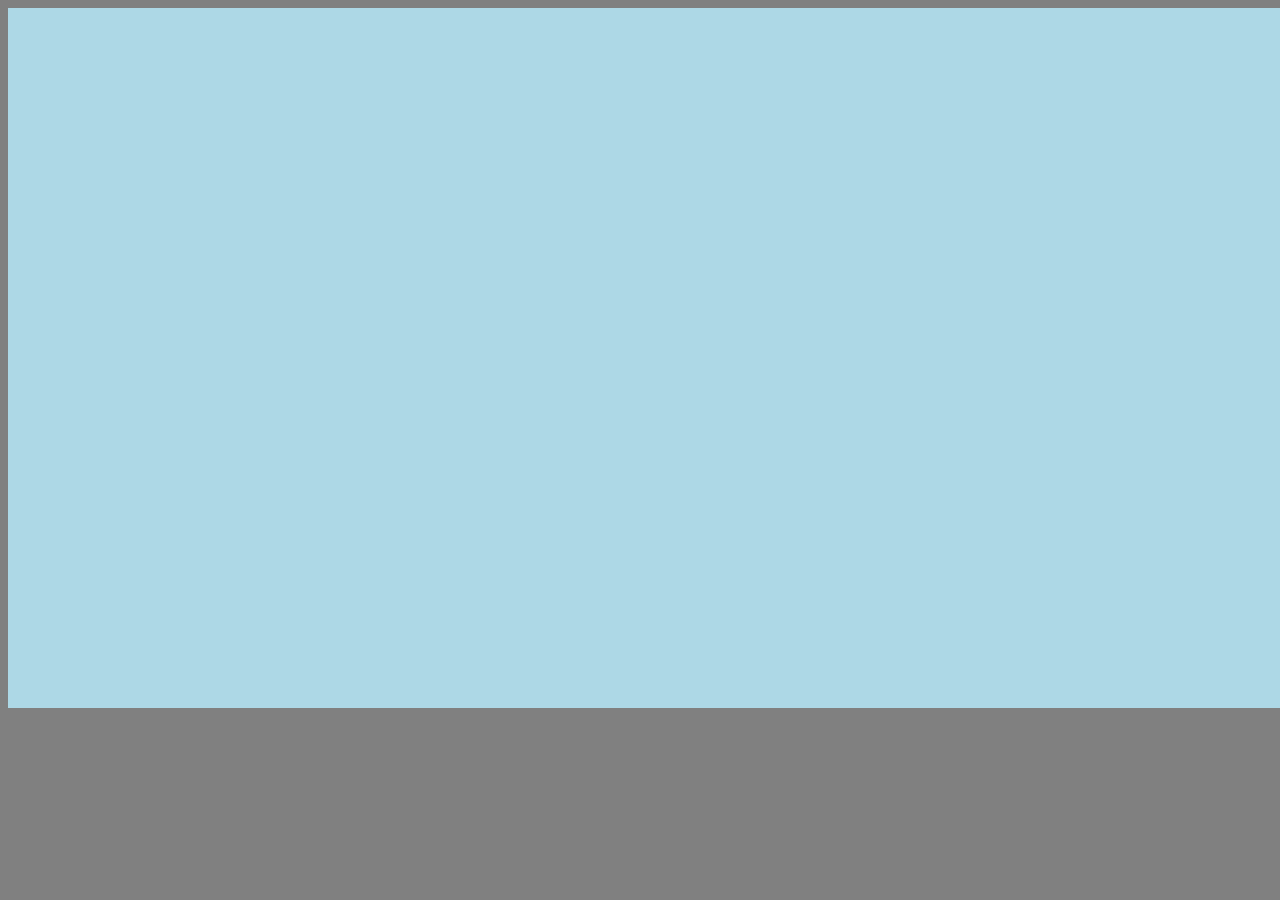
==== Trab2_v2/index.html @ 0bc6234b "Sphere launching and reflecting cube made" ====
<!DOCTYPE html>
<html lang="en">
    <head>
        <meta charset="UTF-8">
        <title>Trabalho 2 - Claudio</title>
    </head>

    <body style="background-color: grey;">
        
        <canvas class="webgl" id="canvas" width="1430" height="700" style="background-color: lightblue;"></canvas>
        <!-- <input type="range" min="0" max="360" step="1" value="0" id="cameraSlider"> -->
        <!-- <button id="animateButton">Play</button>
        <button id="pauseButton">Pause</button>
        <input
            type="number"
            id="animationDurationInput"
            min="1000"
            max="20000"
            step="0.1"
            value="1000"
        /> -->
        <script src="https://twgljs.org/dist/4.x/twgl-full.min.js"></script>
        <script src="https://webglfundamentals.org/webgl/resources/3d-math.js"></script>
        <script src="https://webglfundamentals.org/webgl/resources/webgl-utils.js"></script>
        <script src="https://webglfundamentals.org/webgl/resources/m4.js"></script>
        <script src="https://webglfundamentals.org/webgl/resources/primitives.js"></script>

        <script type="text/javascript" src="controlpoints.js"></script>
        <script type="text/javascript" src="camera.js"></script>

        <script id="sky_vs" type="x-shader/x-fragment">
            attribute vec4 a_position;
            varying vec4 v_position;
            void main() {
                v_position = a_position;
                gl_Position = a_position;
                gl_Position.z = 1.0;
            }
        </script>
        <script id="sky_fs" type="x-shader/x-fragment">
            precision mediump float;

            uniform samplerCube u_skybox;
            uniform mat4 u_viewDirectionProjectionInverse;

            varying vec4 v_position;
            void main() {
                vec4 t = u_viewDirectionProjectionInverse * v_position;
                gl_FragColor = textureCube(u_skybox, normalize(t.xyz / t.w));
            }
        </script>
        <script id="cube_vs" type="x-shader/x-fragment">
            attribute vec4 a_position;
            attribute vec4 a_color;

            uniform mat4 u_matrix;

            varying vec4 v_color;

            void main() {
            // Multiply the position by the matrix.
            gl_Position = u_matrix * a_position;

            // Pass the color to the fragment shader.
            v_color = a_color;
            }
        </script>
        <script id="cube_fs" type="x-shader/x-fragment">
            precision mediump float;

            // Passed in from the vertex shader.
            varying vec4 v_color;

            uniform vec4 u_colorMult;

            void main() {
            gl_FragColor = v_color * u_colorMult;
            }
        </script>
        <script id="envmap-vertex-shader" type="x-shader/x-fragment">
            attribute vec4 a_position;
            attribute vec3 a_normal;

            uniform mat4 u_projection;
            uniform mat4 u_view;
            uniform mat4 u_world;

            varying vec3 v_worldPosition;
            varying vec3 v_worldNormal;

            void main() {
            // Multiply the position by the matrix.
            gl_Position = u_projection * u_view * u_world * a_position;

            // send the view position to the fragment shader
            v_worldPosition = (u_world * a_position).xyz;

            // orient the normals and pass to the fragment shader
            v_worldNormal = mat3(u_world) * a_normal;
            }
        </script>
        <script id="envmap-fragment-shader" type="x-shader/x-fragment">
            precision highp float;

            // Passed in from the vertex shader.
            varying vec3 v_worldPosition;
            varying vec3 v_worldNormal;

            // The texture.
            uniform samplerCube u_texture;

            // The position of the camera
            uniform vec3 u_worldCameraPosition;

            void main() {
            vec3 worldNormal = normalize(v_worldNormal);
            vec3 eyeToSurfaceDir = normalize(v_worldPosition - u_worldCameraPosition);
            vec3 direction = reflect(eyeToSurfaceDir,worldNormal);

            gl_FragColor = textureCube(u_texture, direction);
            }
        </script>
        <!-- <script type="module" src="skybox.js"></script> -->
        <script type="module" src="test.js"></script>
        <script type="module" src="cube.js"></script>
        <script type="module" src="ball.js"></script>
        <script type="module" src="ground.js"></script>
    </body>
</html>
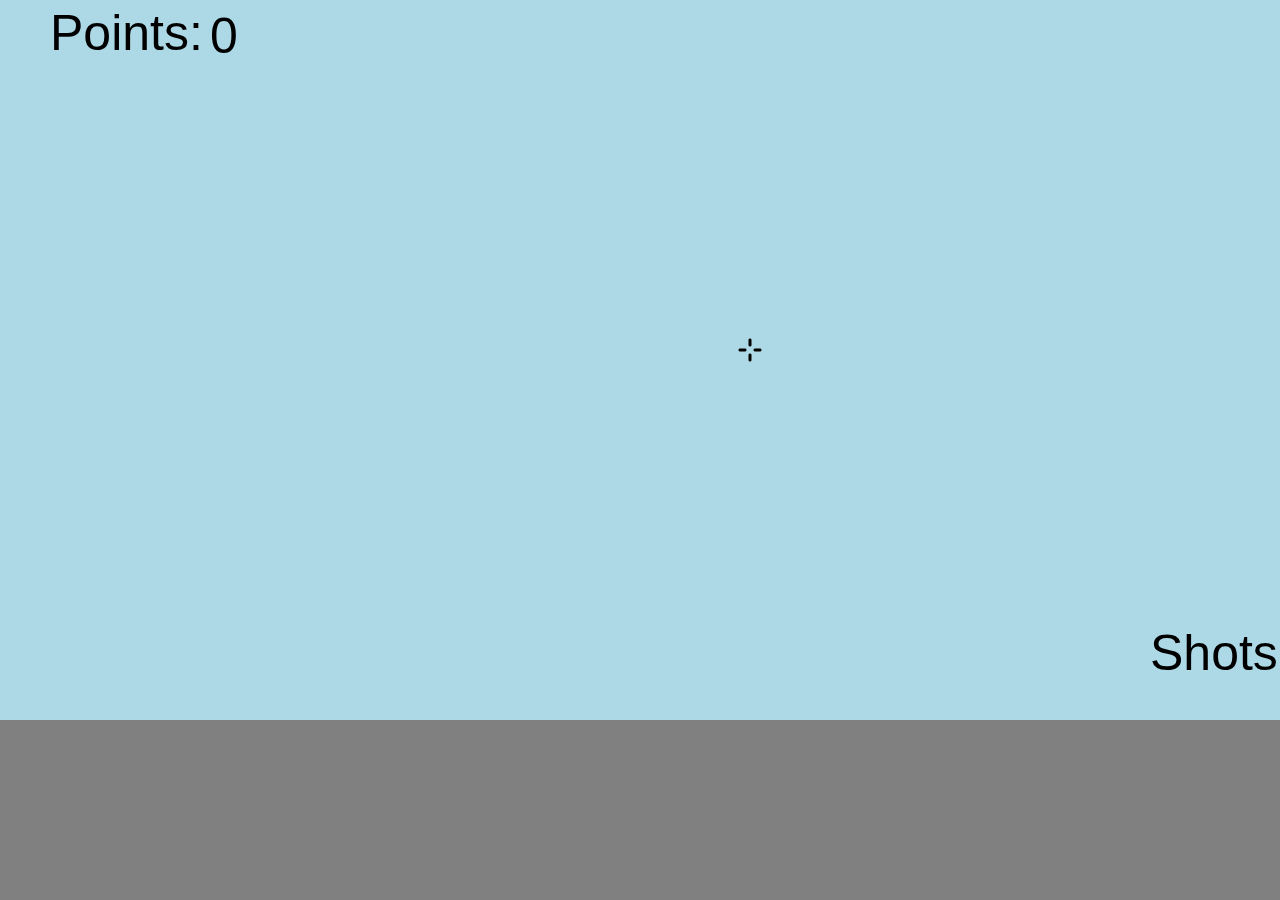
==== commit eb9b0ea7: "Added UI and win/lose conditions" ====
--- a/Trab2_v2/index.html
+++ b/Trab2_v2/index.html
@@ -3,31 +3,39 @@
     <head>
         <meta charset="UTF-8">
         <title>Trabalho 2 - Claudio</title>
+        <link href="style.css" rel="stylesheet" type="text/css">
     </head>
 
     <body style="background-color: grey;">
-        
-        <canvas class="webgl" id="canvas" width="1430" height="700" style="background-color: lightblue;"></canvas>
+
+        <script type="text/javascript">
+            var totalPoints = 0;
+            var shots = 5;
+        </script>
+        <div id="wrapper">
+            <canvas class="webgl" id="canvas" width="1420" height="720"></canvas>
+            <canvas class="hud" id="hud" width="1420" height="720"></canvas>
+        </div>
         <!-- <input type="range" min="0" max="360" step="1" value="0" id="cameraSlider"> -->
         <!-- <button id="animateButton">Play</button>
-        <button id="pauseButton">Pause</button>
-        <input
+            <button id="pauseButton">Pause</button>
+            <input
             type="number"
             id="animationDurationInput"
             min="1000"
             max="20000"
             step="0.1"
             value="1000"
-        /> -->
+            /> -->
         <script src="https://twgljs.org/dist/4.x/twgl-full.min.js"></script>
         <script src="https://webglfundamentals.org/webgl/resources/3d-math.js"></script>
         <script src="https://webglfundamentals.org/webgl/resources/webgl-utils.js"></script>
         <script src="https://webglfundamentals.org/webgl/resources/m4.js"></script>
         <script src="https://webglfundamentals.org/webgl/resources/primitives.js"></script>
-
+        
         <script type="text/javascript" src="controlpoints.js"></script>
         <script type="text/javascript" src="camera.js"></script>
-
+        
         <script id="sky_vs" type="x-shader/x-fragment">
             attribute vec4 a_position;
             varying vec4 v_position;
@@ -39,10 +47,10 @@
         </script>
         <script id="sky_fs" type="x-shader/x-fragment">
             precision mediump float;
-
+            
             uniform samplerCube u_skybox;
             uniform mat4 u_viewDirectionProjectionInverse;
-
+            
             varying vec4 v_position;
             void main() {
                 vec4 t = u_viewDirectionProjectionInverse * v_position;
@@ -52,78 +60,78 @@
         <script id="cube_vs" type="x-shader/x-fragment">
             attribute vec4 a_position;
             attribute vec4 a_color;
-
+            
             uniform mat4 u_matrix;
-
+            
             varying vec4 v_color;
-
+            
             void main() {
-            // Multiply the position by the matrix.
-            gl_Position = u_matrix * a_position;
-
-            // Pass the color to the fragment shader.
-            v_color = a_color;
+                // Multiply the position by the matrix.
+                gl_Position = u_matrix * a_position;
+                
+                // Pass the color to the fragment shader.
+                v_color = a_color;
             }
         </script>
         <script id="cube_fs" type="x-shader/x-fragment">
             precision mediump float;
-
+            
             // Passed in from the vertex shader.
             varying vec4 v_color;
-
+            
             uniform vec4 u_colorMult;
-
+            
             void main() {
-            gl_FragColor = v_color * u_colorMult;
+                gl_FragColor = v_color * u_colorMult;
             }
         </script>
         <script id="envmap-vertex-shader" type="x-shader/x-fragment">
             attribute vec4 a_position;
             attribute vec3 a_normal;
-
+            
             uniform mat4 u_projection;
             uniform mat4 u_view;
             uniform mat4 u_world;
-
+            
             varying vec3 v_worldPosition;
             varying vec3 v_worldNormal;
-
+            
             void main() {
-            // Multiply the position by the matrix.
-            gl_Position = u_projection * u_view * u_world * a_position;
-
-            // send the view position to the fragment shader
-            v_worldPosition = (u_world * a_position).xyz;
-
-            // orient the normals and pass to the fragment shader
-            v_worldNormal = mat3(u_world) * a_normal;
+                // Multiply the position by the matrix.
+                gl_Position = u_projection * u_view * u_world * a_position;
+                
+                // send the view position to the fragment shader
+                v_worldPosition = (u_world * a_position).xyz;
+                
+                // orient the normals and pass to the fragment shader
+                v_worldNormal = mat3(u_world) * a_normal;
             }
         </script>
         <script id="envmap-fragment-shader" type="x-shader/x-fragment">
             precision highp float;
-
+            
             // Passed in from the vertex shader.
             varying vec3 v_worldPosition;
             varying vec3 v_worldNormal;
-
+            
             // The texture.
             uniform samplerCube u_texture;
-
+            
             // The position of the camera
             uniform vec3 u_worldCameraPosition;
-
+            
             void main() {
-            vec3 worldNormal = normalize(v_worldNormal);
-            vec3 eyeToSurfaceDir = normalize(v_worldPosition - u_worldCameraPosition);
-            vec3 direction = reflect(eyeToSurfaceDir,worldNormal);
-
-            gl_FragColor = textureCube(u_texture, direction);
+                vec3 worldNormal = normalize(v_worldNormal);
+                vec3 eyeToSurfaceDir = normalize(v_worldPosition - u_worldCameraPosition);
+                vec3 direction = reflect(eyeToSurfaceDir,worldNormal);
+                
+                gl_FragColor = textureCube(u_texture, direction);
             }
         </script>
-        <!-- <script type="module" src="skybox.js"></script> -->
-        <script type="module" src="test.js"></script>
+        <!-- <script type="text/javascript" src="canvasStack1v06.js"></script> -->
+        <script type="module" src="skybox.js"></script>
         <script type="module" src="cube.js"></script>
-        <script type="module" src="ball.js"></script>
         <script type="module" src="ground.js"></script>
+        <script type="module" src="hud.js"></script>
     </body>
-</html>+    </html>--- a/Trab2_v2/style.css
+++ b/Trab2_v2/style.css
@@ -0,0 +1,15 @@
+#wrapper{
+    position:absolute; top:0px; left:0px;
+    width:1420px;
+    height:720px;
+}
+#hud{
+    position:absolute; top:0px; left:0px;
+    background-color: transparent;
+    pointer-events: none;
+}
+#canvas{
+    position:absolute; top:0px; left:0px;
+    background-color: lightblue;
+    /* pointer-events: none; */
+}